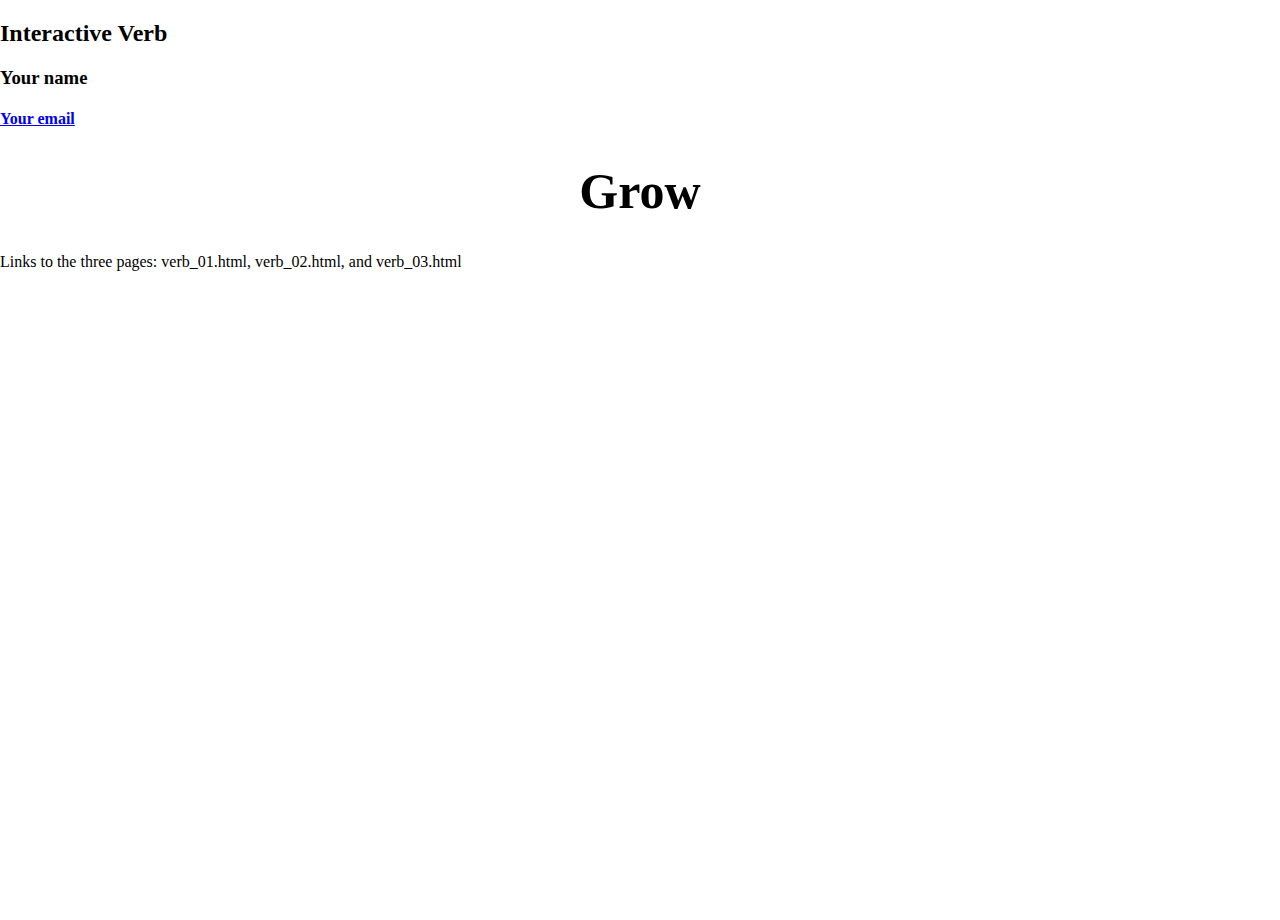
==== index.html @ 8df64fe1 "class help" ====
<!DOCTYPE html>
<html>
    <head>
        <meta charset="utf-8">
        <meta name="viewport" content="width=device-width, initial-scale=1">
        <title>03 // Interactive Verb</title>
        <link href="css/style.css" type="text/css" rel="stylesheet" />
    </head>
    <body>
        <div class="content">
            <header class="header">
                <h2>
                    Interactive Verb
                </h2>
                <h3>
                    Your name
                </h3>
                <h4>
                    <a href="mailto:youremail">
                        Your email
                    </a>
                </h4>
            </header>
            <div class="verb">
                <h1>
                    <span>
                        Grow
                    </span>
                </h1>
            </div>
            <div class="menu">
                Links to the three pages: verb_01.html, verb_02.html, and verb_03.html
            </div>
        </div>
    </body>
</html>
---- css/style.css ----
* {
  box-sizing: border-box;
}

html {
  margin: 0;
  padding: 0;
}

body {
  margin: 0;
  padding: 0;
  min-width: 100vw;
  min-height: 100vh;
}

.center {
  position: absolute;
  top: 50%;
  left: 50%;
  transform: translate(-50%,-50%);
  height: auto;
  width: auto;
}

.content {
  height: 100%;
  width: 100%;
}

.verb h1 {
  font-size: 200px;
  text-align: center;
  font-size: 50px;
}

.verb h1 span:hover {
  color: red;
  font-size: 500px;
}
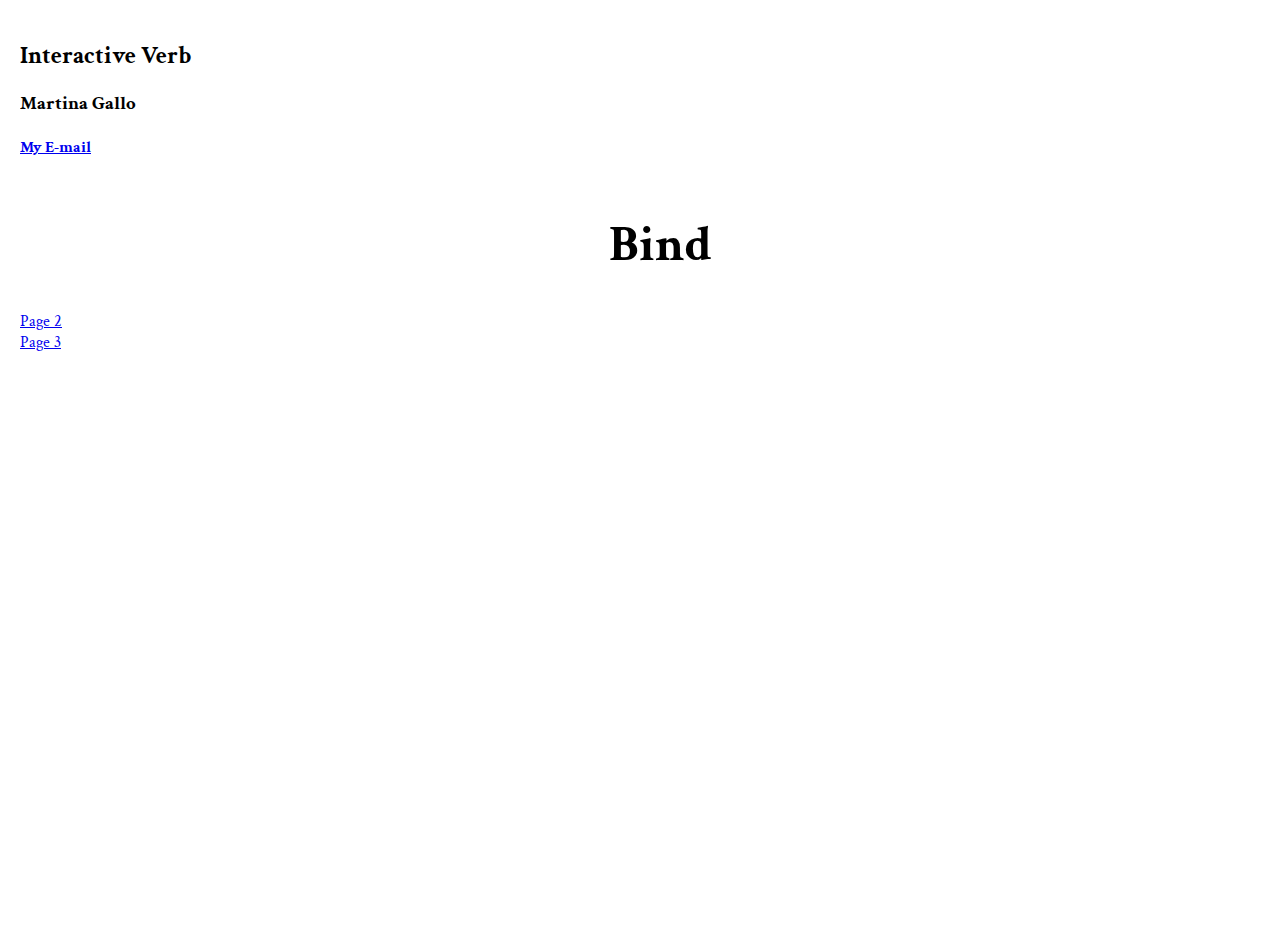
==== commit 110c9587: "Additions" ====
--- a/index.html
+++ b/index.html
@@ -5,31 +5,38 @@
         <meta name="viewport" content="width=device-width, initial-scale=1">
         <title>03 // Interactive Verb</title>
         <link href="css/style.css" type="text/css" rel="stylesheet" />
+        <link href="https://fonts.googleapis.com/css?family=Crimson+Text" rel="stylesheet">
     </head>
     <body>
         <div class="content">
+
             <header class="header">
                 <h2>
                     Interactive Verb
                 </h2>
                 <h3>
-                    Your name
+                    Martina Gallo
                 </h3>
                 <h4>
-                    <a href="mailto:youremail">
-                        Your email
+                    <a href="mailto:gallm551@newschool.edu">
+                        My E-mail
                     </a>
                 </h4>
             </header>
+
             <div class="verb">
                 <h1>
                     <span>
-                        Grow
+                        Bind
                     </span>
                 </h1>
             </div>
+
             <div class="menu">
-                Links to the three pages: verb_01.html, verb_02.html, and verb_03.html
+                <a href=”https://gallm551.github.io/creative-computing-03-interactive-verb/”> Page 2 </a>
+                    <br>
+                <a href=”https://gallm551.github.io/creative-computing-03-interactive-verb/”> Page 3 </a>
+                    <br>
             </div>
         </div>
     </body>
--- a/css/style.css
+++ b/css/style.css
@@ -1,5 +1,6 @@
 * {
   box-sizing: border-box;
+  overflow: scroll;
 }
 
 html {
@@ -8,7 +9,7 @@
 }
 
 body {
-  margin: 0;
+  margin: 20px;
   padding: 0;
   min-width: 100vw;
   min-height: 100vh;
@@ -26,6 +27,8 @@
 .content {
   height: 100%;
   width: 100%;
+  font-family: 'Crimson Text', serif;
+
 }
 
 .verb h1 {
@@ -36,5 +39,5 @@
 
 .verb h1 span:hover {
   color: red;
-  font-size: 500px;
+  font-size: 350px;
 }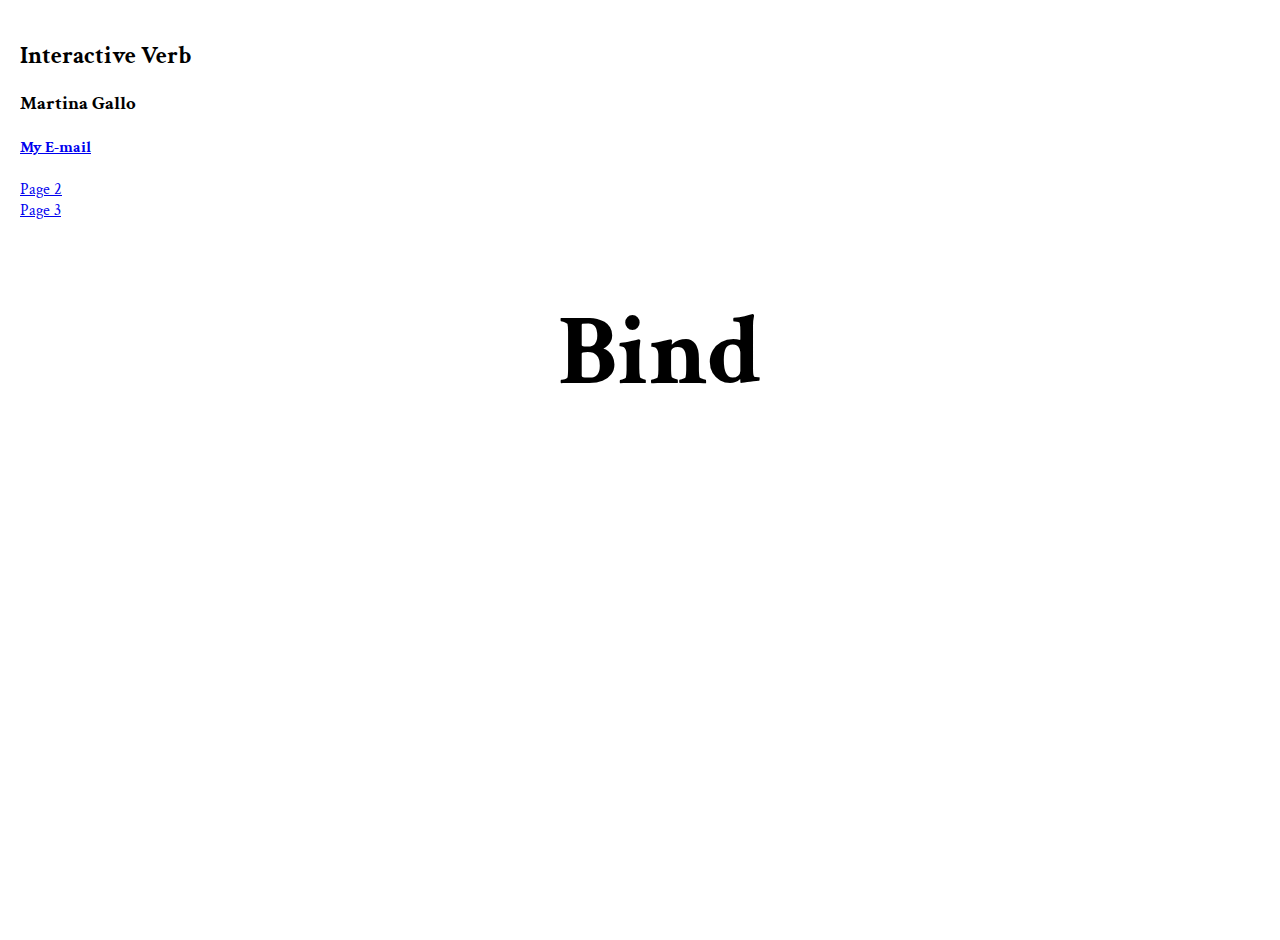
==== commit fbe191fd: "update" ====
--- a/index.html
+++ b/index.html
@@ -24,6 +24,13 @@
                 </h4>
             </header>
 
+            <div class="menu">
+                <a href=”https://gallm551.github.io/creative-computing-03-interactive-verb/verb_01.html”> Page 2 </a>
+                    <br>
+                <a href=”https://gallm551.github.io/creative-computing-03-interactive-verb/verb_02.html”> Page 3 </a>
+                    <br>
+            </div>
+            
             <div class="verb">
                 <h1>
                     <span>
@@ -32,12 +39,6 @@
                 </h1>
             </div>
 
-            <div class="menu">
-                <a href=”https://gallm551.github.io/creative-computing-03-interactive-verb/”> Page 2 </a>
-                    <br>
-                <a href=”https://gallm551.github.io/creative-computing-03-interactive-verb/”> Page 3 </a>
-                    <br>
-            </div>
         </div>
     </body>
 </html>
--- a/css/style.css
+++ b/css/style.css
@@ -34,10 +34,16 @@
 .verb h1 {
   font-size: 200px;
   text-align: center;
-  font-size: 50px;
+  font-size: 100px;
 }
 
 .verb h1 span:hover {
   color: red;
   font-size: 350px;
-}+}
+
+.header h2 {
+  font-color: darkkhaki;
+}
+
+.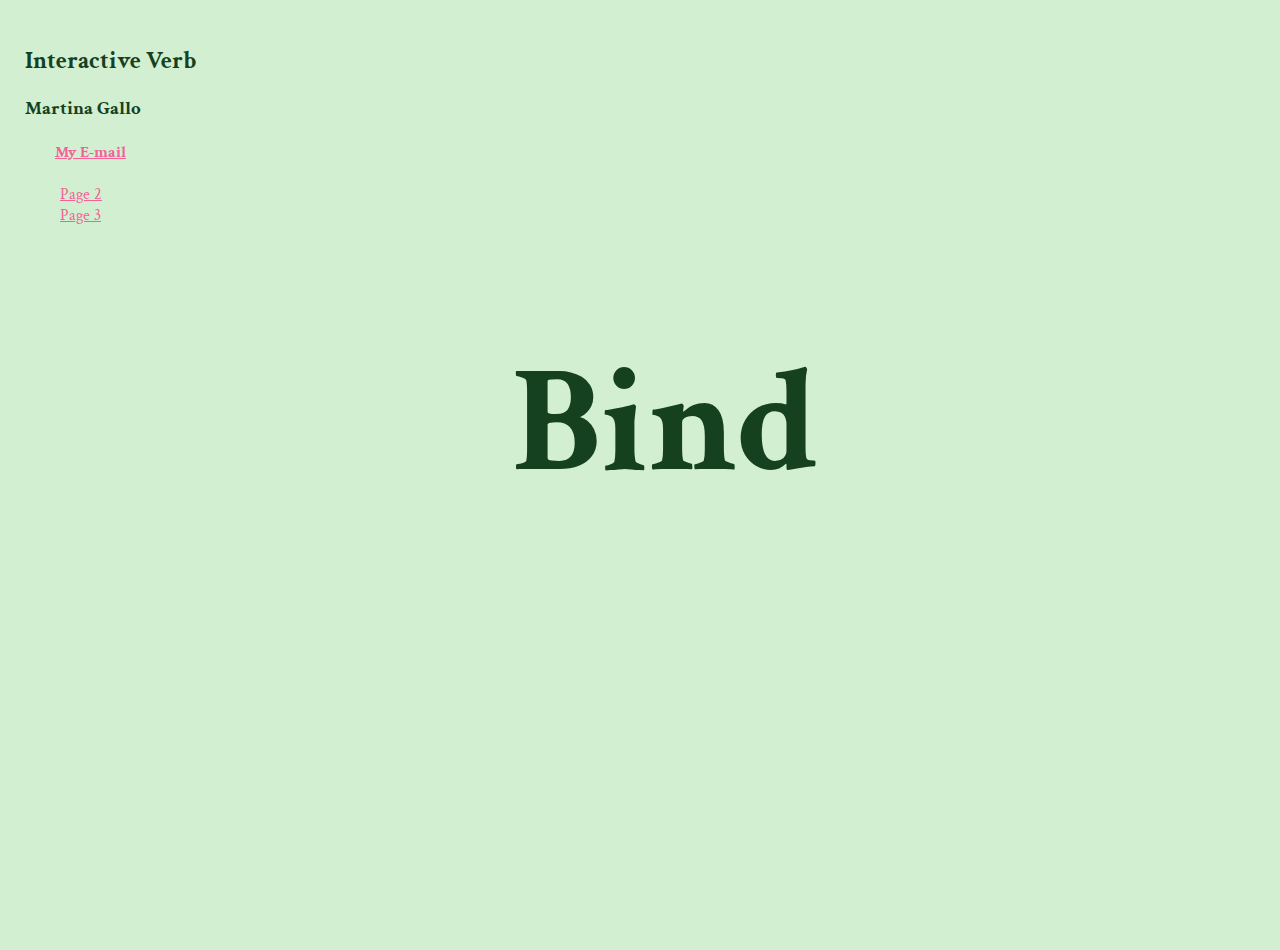
==== commit cdfb2477: "cosmetics" ====
--- a/index.html
+++ b/index.html
@@ -18,18 +18,18 @@
                     Martina Gallo
                 </h3>
                 <h4>
-                    <a href="mailto:gallm551@newschool.edu">
+                    <a href="mailto:gallm551@newschool.edu" style="color: #F46197">
                         My E-mail
                     </a>
                 </h4>
+
+                <div class="menu">
+                <a href=”https://gallm551.github.io/creative-computing-03-interactive-verb/verb_01.com” style="color: #F46197"> Page 2 </a>
+                    <br>
+                <a href=”https://gallm551.github.io/creative-computing-03-interactive-verb/verb_02.com” style="color: #F46197"> Page 3 </a>
+                    <br>
+                </div>
             </header>
-
-            <div class="menu">
-                <a href=”https://gallm551.github.io/creative-computing-03-interactive-verb/verb_01.html”> Page 2 </a>
-                    <br>
-                <a href=”https://gallm551.github.io/creative-computing-03-interactive-verb/verb_02.html”> Page 3 </a>
-                    <br>
-            </div>
             
             <div class="verb">
                 <h1>
--- a/css/style.css
+++ b/css/style.css
@@ -9,10 +9,12 @@
 }
 
 body {
-  margin: 20px;
+  margin: 25px;
   padding: 0;
   min-width: 100vw;
   min-height: 100vh;
+  background-color: #D2F0D1;
+  color: #164121;
 }
 
 .center {
@@ -32,18 +34,19 @@
 }
 
 .verb h1 {
-  font-size: 200px;
+  font-size: 150px;
   text-align: center;
-  font-size: 100px;
 }
 
 .verb h1 span:hover {
-  color: red;
+  color: white;
   font-size: 350px;
 }
 
-.header h2 {
-  font-color: darkkhaki;
+.menu {
+  padding-left: 35px;
 }
 
-.+h4 {
+  padding-left: 30px;
+}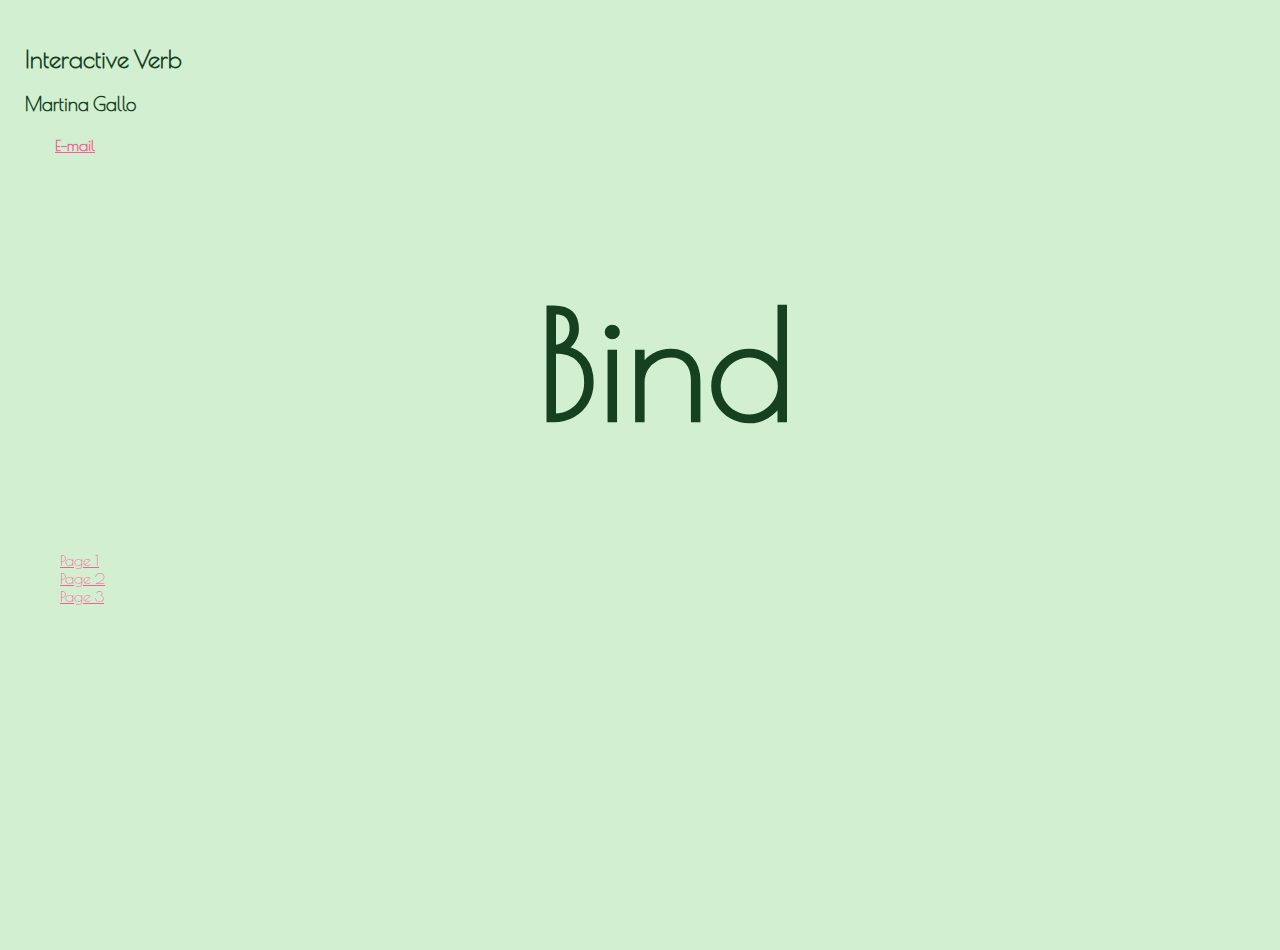
==== commit b76a0b60: "jnjn" ====
--- a/index.html
+++ b/index.html
@@ -5,11 +5,10 @@
         <meta name="viewport" content="width=device-width, initial-scale=1">
         <title>03 // Interactive Verb</title>
         <link href="css/style.css" type="text/css" rel="stylesheet" />
-        <link href="https://fonts.googleapis.com/css?family=Crimson+Text" rel="stylesheet">
+        <link href="https://fonts.googleapis.com/css?family=Poiret+One" rel="stylesheet">
     </head>
     <body>
         <div class="content">
-
             <header class="header">
                 <h2>
                     Interactive Verb
@@ -18,27 +17,24 @@
                     Martina Gallo
                 </h3>
                 <h4>
-                    <a href="mailto:gallm551@newschool.edu" style="color: #F46197">
-                        My E-mail
-                    </a>
+                    <a href="mailto:gallm551@newschool.edu" style="color: #F46197"> E-mail </a>
                 </h4>
-
+                <div class="verb">
+                    <h1>
+                        <span>
+                            Bind
+                        </span>
+                    </h1>
+                </div>
                 <div class="menu">
-                <a href=”https://gallm551.github.io/creative-computing-03-interactive-verb/verb_01.com” style="color: #F46197"> Page 2 </a>
+                    <a href=”file:///Users/martinagallo/Documents/GitHub/creative-computing-03-interactive-verb/verb_01/index.html” style="color: #F46197"> Page 1 </a>
                     <br>
-                <a href=”https://gallm551.github.io/creative-computing-03-interactive-verb/verb_02.com” style="color: #F46197"> Page 3 </a>
+                    <a href=”file:///Users/martinagallo/Documents/GitHub/creative-computing-03-interactive-verb/verb_02/index.html” style="color: #F46197"> Page 2 </a>
+                    <br>
+                    <a href=”file:///Users/martinagallo/Documents/GitHub/creative-computing-03-interactive-verb/verb_03/index.html” style="color: #F46197"> Page 3 </a> 
                     <br>
                 </div>
             </header>
-            
-            <div class="verb">
-                <h1>
-                    <span>
-                        Bind
-                    </span>
-                </h1>
-            </div>
-
         </div>
     </body>
 </html>
--- a/css/style.css
+++ b/css/style.css
@@ -15,6 +15,7 @@
   min-height: 100vh;
   background-color: #D2F0D1;
   color: #164121;
+  font-family: 'Poiret One', cursive;
 }
 
 .center {
@@ -29,8 +30,6 @@
 .content {
   height: 100%;
   width: 100%;
-  font-family: 'Crimson Text', serif;
-
 }
 
 .verb h1 {
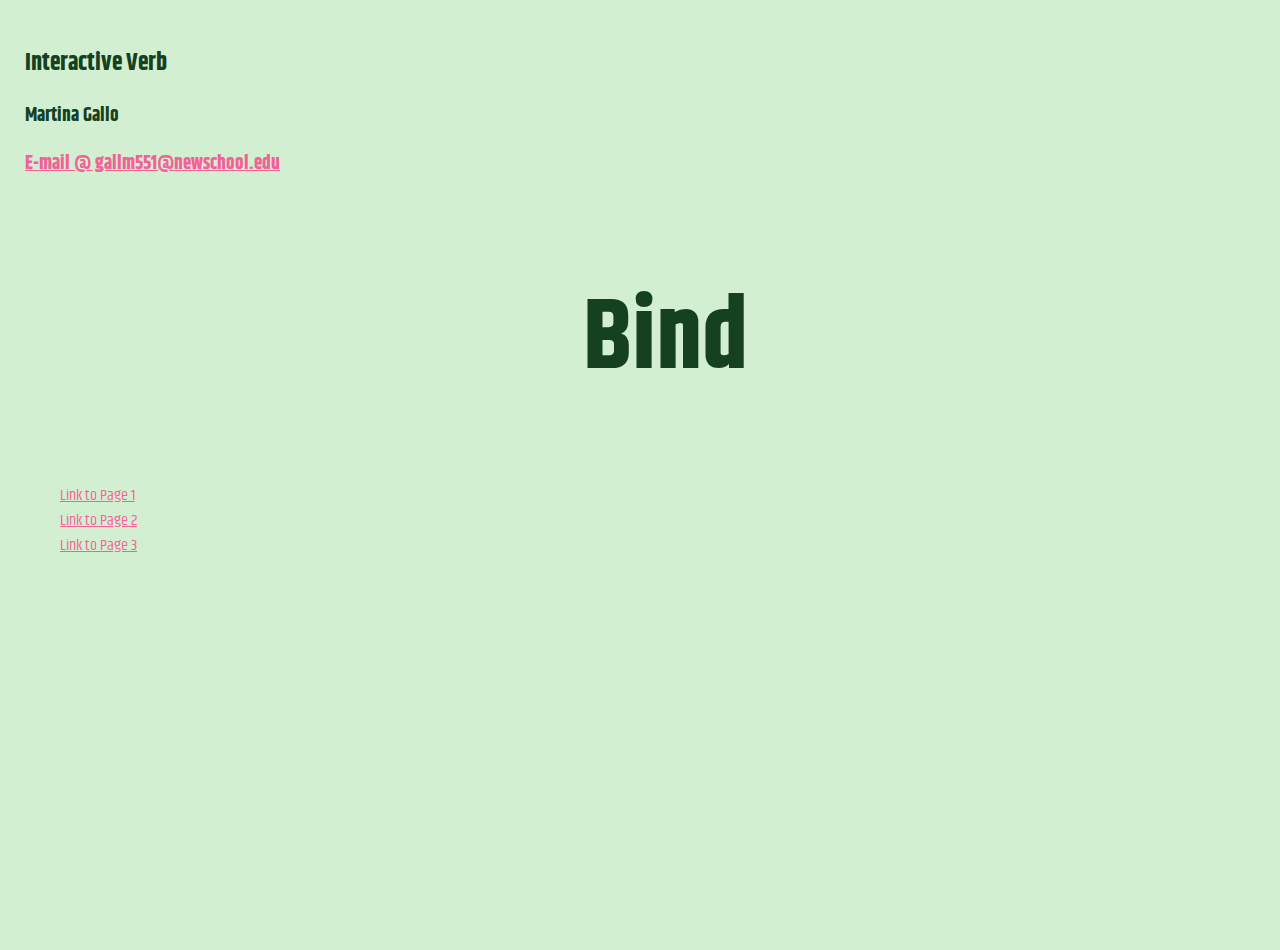
==== commit c3350044: "Edits" ====
--- a/index.html
+++ b/index.html
@@ -5,7 +5,8 @@
         <meta name="viewport" content="width=device-width, initial-scale=1">
         <title>03 // Interactive Verb</title>
         <link href="css/style.css" type="text/css" rel="stylesheet" />
-        <link href="https://fonts.googleapis.com/css?family=Poiret+One" rel="stylesheet">
+        <link href="https://fonts.googleapis.com/css?family=Khand" rel="stylesheet">
+
     </head>
     <body>
         <div class="content">
@@ -16,9 +17,9 @@
                 <h3>
                     Martina Gallo
                 </h3>
-                <h4>
-                    <a href="mailto:gallm551@newschool.edu" style="color: #F46197"> E-mail </a>
-                </h4>
+                <h3>
+                    <a href="mailto:gallm551@newschool.edu" style="color: #F46197"> E-mail @ gallm551@newschool.edu </a>
+                </h3>
                 <div class="verb">
                     <h1>
                         <span>
@@ -27,11 +28,11 @@
                     </h1>
                 </div>
                 <div class="menu">
-                    <a href=”file:///Users/martinagallo/Documents/GitHub/creative-computing-03-interactive-verb/verb_01/index.html” style="color: #F46197"> Page 1 </a>
+                    <a href="https://gallm551.github.io/creative-computing-03-interactive-verb/verb_01.html" class="link"style="color: #F46197"> Link to Page 1 </a> 
                     <br>
-                    <a href=”file:///Users/martinagallo/Documents/GitHub/creative-computing-03-interactive-verb/verb_02/index.html” style="color: #F46197"> Page 2 </a>
+                    <a href="https://gallm551.github.io/creative-computing-03-interactive-verb/verb_02.html" class="link"style="color: #F46197"> Link to Page 2 </a>
                     <br>
-                    <a href=”file:///Users/martinagallo/Documents/GitHub/creative-computing-03-interactive-verb/verb_03/index.html” style="color: #F46197"> Page 3 </a> 
+                    <a href="https://gallm551.github.io/creative-computing-03-interactive-verb/verb_03.html" class="link"style="color: #F46197"> Link to Page 3 </a> 
                     <br>
                 </div>
             </header>
--- a/css/style.css
+++ b/css/style.css
@@ -15,7 +15,7 @@
   min-height: 100vh;
   background-color: #D2F0D1;
   color: #164121;
-  font-family: 'Poiret One', cursive;
+  font-family: 'Khand', sans-serif;
 }
 
 .center {
@@ -33,19 +33,15 @@
 }
 
 .verb h1 {
-  font-size: 150px;
+  font-size: 100px;
   text-align: center;
 }
 
 .verb h1 span:hover {
   color: white;
-  font-size: 350px;
+  font-size: 300px;
 }
 
 .menu {
   padding-left: 35px;
-}
-
-h4 {
-  padding-left: 30px;
 }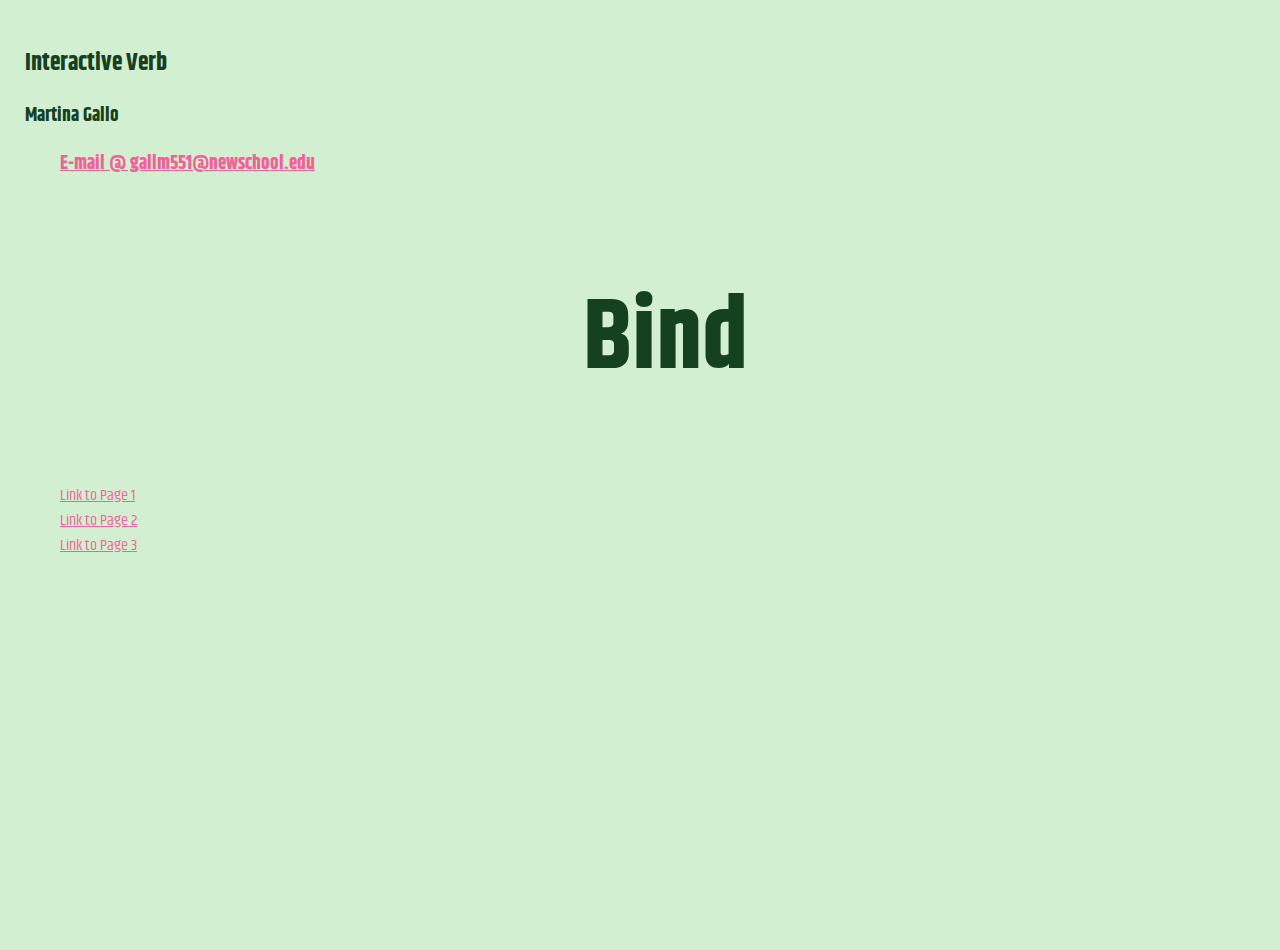
==== commit 4c00fa54: "Update index.html" ====
--- a/index.html
+++ b/index.html
@@ -17,7 +17,7 @@
                 <h3>
                     Martina Gallo
                 </h3>
-                <h3>
+                <h3 class="menu">
                     <a href="mailto:gallm551@newschool.edu" style="color: #F46197"> E-mail @ gallm551@newschool.edu </a>
                 </h3>
                 <div class="verb">
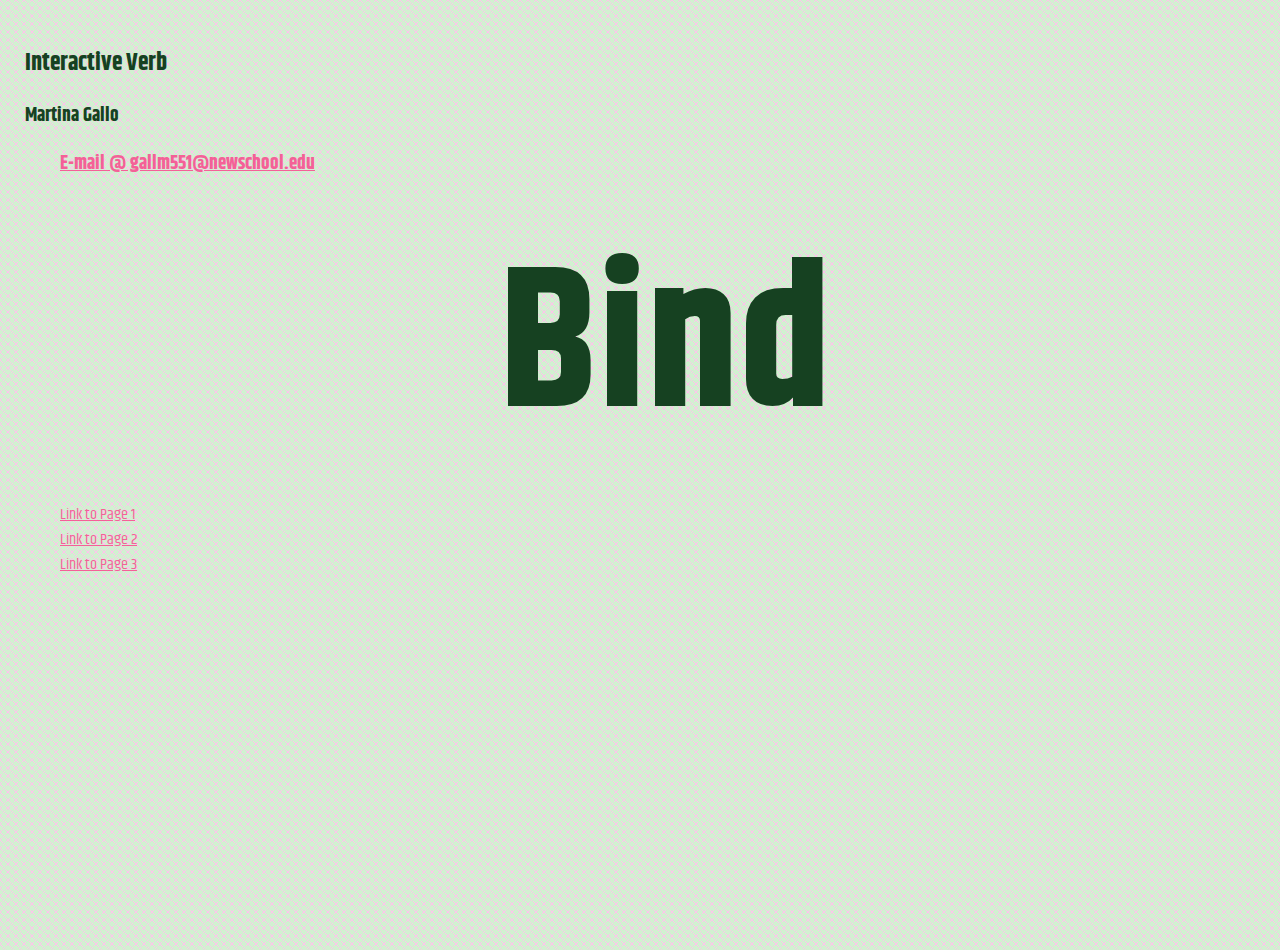
==== commit 6d6a659e: "index jitter?" ====
--- a/index.html
+++ b/index.html
@@ -21,11 +21,9 @@
                     <a href="mailto:gallm551@newschool.edu" style="color: #F46197"> E-mail @ gallm551@newschool.edu </a>
                 </h3>
                 <div class="verb">
-                    <h1>
                         <span>
                             Bind
                         </span>
-                    </h1>
                 </div>
                 <div class="menu">
                     <a href="https://gallm551.github.io/creative-computing-03-interactive-verb/verb_01.html" class="link"style="color: #F46197"> Link to Page 1 </a> 
--- a/css/style.css
+++ b/css/style.css
@@ -16,7 +16,9 @@
   background-color: #D2F0D1;
   color: #164121;
   font-family: 'Khand', sans-serif;
-}
+  background:url([data-uri])
+  repeat;
+}  
 
 .center {
   position: absolute;
@@ -32,14 +34,24 @@
   width: 100%;
 }
 
-.verb h1 {
-  font-size: 100px;
+.verb {
+  margin: 0;
+  padding: 0;
+  font-size: 200px;
+  font-weight: bolder; 
+  color: #164121;
   text-align: center;
+  opacity: 1;
+  transition: opacity 1s;
 }
 
-.verb h1 span:hover {
-  color: white;
-  font-size: 300px;
+.verb span:hover {
+  margin: 0;
+  padding: 0;
+  font-size: 100px;
+  color: honeydew;
+  opacity: 1;
+  transition: opacity 1s;
 }
 
 .menu {
